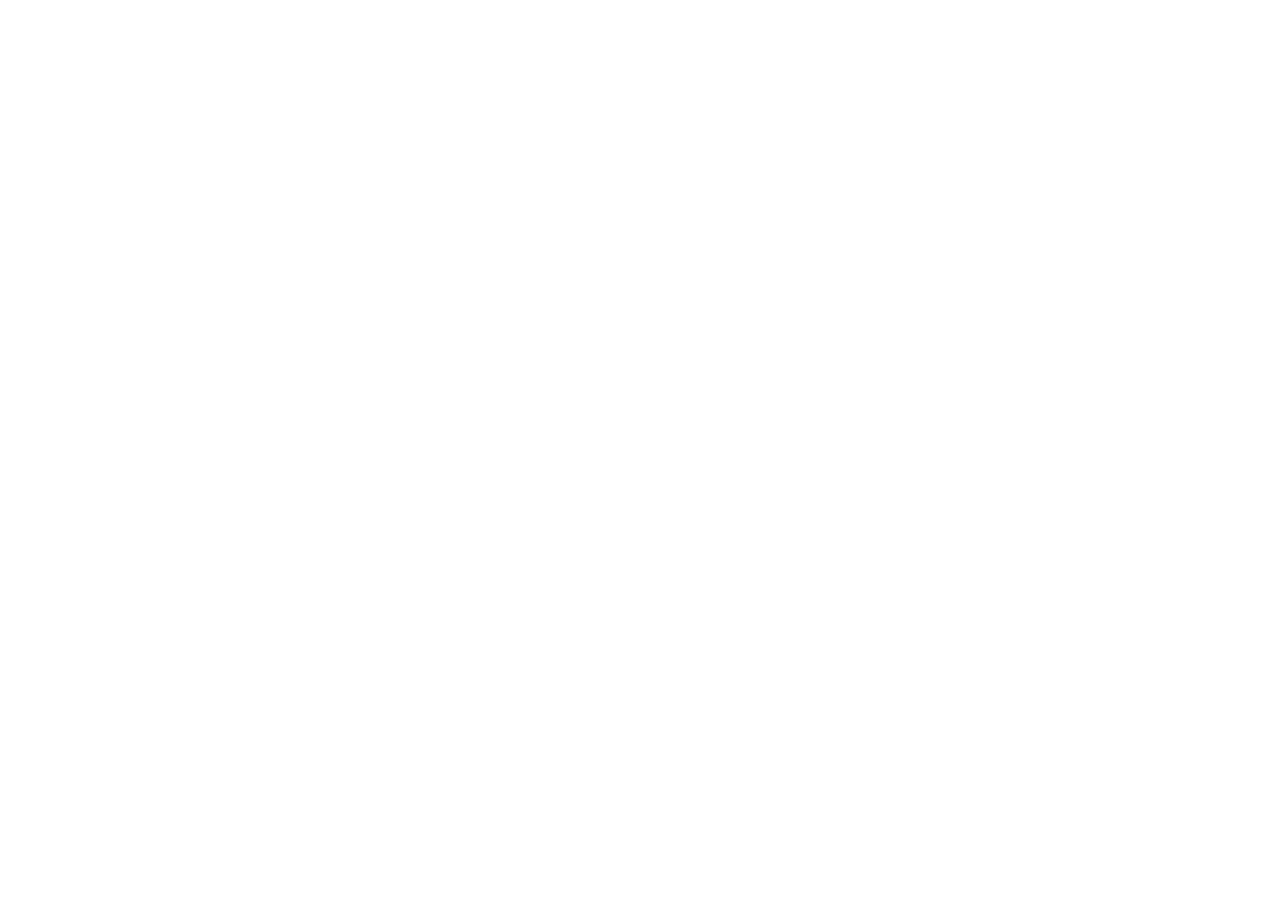
==== classtests.html @ 890bc87a "folder setup and main files added" ====
<!DOCTYPE html>
<html lang="en">
<head>
  <meta charset="UTF-8">
  <meta name="viewport" content="width=device-width, initial-scale=1.0">
  <meta http-equiv="X-UA-Compatible" content="ie=edge">

  <link rel="stylesheet" href="css/reset.css">
  <link rel="stylesheet" href="css/main.css">
  <title>Kinetic Type - Class Test</title>
</head>
<body>
  <script src="js/main.js"></script>
</body>
</html>
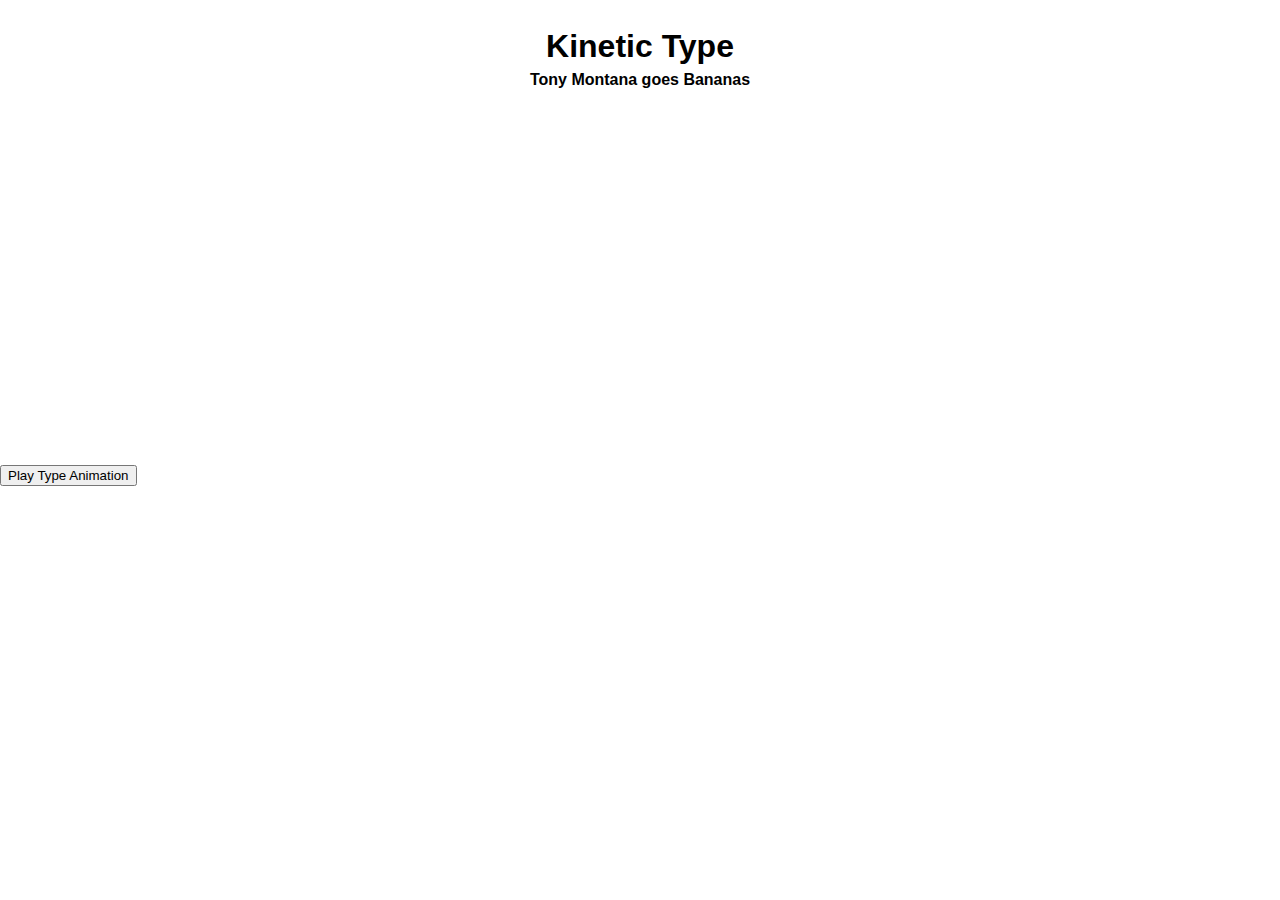
==== commit 3c9fc513: "HTML and CSS written for in-class example featuring Al Pacino" ====
--- a/classtests.html
+++ b/classtests.html
@@ -10,6 +10,21 @@
   <title>Kinetic Type - Class Test</title>
 </head>
 <body>
+  <main>
+    <h1 class="hidden">Scarface Kinetic Type</h1>
+    <h2 id="projectheader">Kinetic Type</h2>
+    <h2 id="subheader">Tony Montana goes Bananas</h2>
+
+    <audio src="audio/scarface1.mp3"></audio>
+    <!--Use the Controls to check the timer, find how to offset your animation-->
+
+    <img id="tonyvector" src="images/scarface_1.png" alt="Good ol' Al Pacino">
+
+    <div id="controls">
+      <button class="playanimation">Play Type Animation</button>
+    </div>
+  </main>
+
   <script src="js/main.js"></script>
 </body>
 </html>
--- a/css/main.css
+++ b/css/main.css
@@ -0,0 +1,44 @@
+.hidden { display: none; }
+
+body {
+  background-color: #fff;
+  color: black;
+  font-family: Arial, Helvetica, sans-serif;
+  font-size: 100%;
+}
+
+#projectheader {
+  margin: 30px 0 10px;
+  font-size: 2em;
+}
+
+#projectheader, #subheader {
+  text-align: center;
+  font-weight: bold;
+}
+
+#tonyvector {
+  opacity: 0;
+  animation-delay: 2s;
+  /*Delay when the animation starts, show up at a specific time*/
+}
+
+.gotonygo {
+  animation: zoomtony 2.5s forwards;
+}
+
+@keyframes zoomtony {
+  0% {
+    opacity: 0;
+  }
+  10% {
+    opacity: 1;
+  }
+  80% {
+    transform: scale(1.8);
+  }
+  100% {
+    opacity: 1;
+    transform: scale(1);
+  }
+}
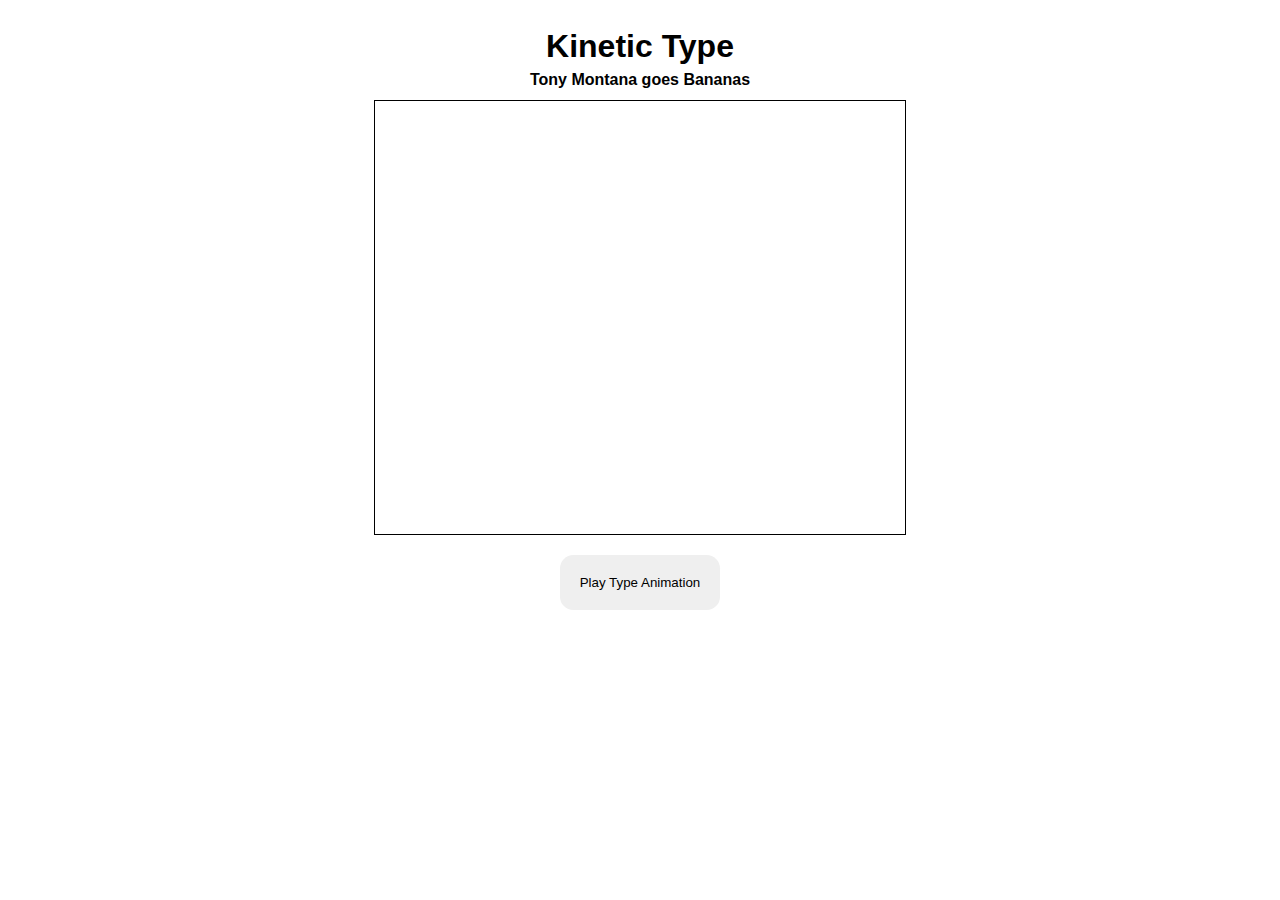
==== commit 05b271bd: "inclass tony montana test all finished" ====
--- a/classtests.html
+++ b/classtests.html
@@ -17,8 +17,40 @@
 
     <audio src="audio/scarface1.mp3"></audio>
     <!--Use the Controls to check the timer, find how to offset your animation-->
+    <section class="type">
+      <div class="typewrapper">
+        <!-- SVG HERE -->
+        <svg id="typelayout" xmlns="http://www.w3.org/2000/svg" viewBox="0 0 530 430">
 
-    <img id="tonyvector" src="images/scarface_1.png" alt="Good ol' Al Pacino">
+          <path id="you" d="M26.84,43.36,29.6,50.8c.29.83.6,1.82.81,2.58h.05c.23-.76.49-1.72.81-2.63l2.49-7.39h2.42l-3.43,9c-1.64,4.32-2.76,6.53-4.32,7.88a6.3,6.3,0,0,1-2.81,1.49l-.57-1.93a5.84,5.84,0,0,0,2-1.12A6.81,6.81,0,0,0,29,56.11a1.79,1.79,0,0,0,.18-.55A1.89,1.89,0,0,0,29,55l-4.65-11.6Zm22.55,6.19c0,4.66-3.23,6.69-6.27,6.69-3.41,0-6-2.5-6-6.48,0-4.21,2.75-6.68,6.24-6.68S49.39,45.71,49.39,49.55Zm-10,.13c0,2.76,1.59,4.84,3.82,4.84s3.83-2.06,3.83-4.89c0-2.13-1.07-4.84-3.77-4.84S39.4,47.29,39.4,49.68Zm23.4,2.84c0,1.3,0,2.44.11,3.43h-2l-.13-2.05h0a4.75,4.75,0,0,1-4.16,2.34c-2,0-4.35-1.1-4.35-5.52V43.36h2.29v7c0,2.4.73,4,2.81,4a3.33,3.33,0,0,0,3-2.08,3.38,3.38,0,0,0,.2-1.17V43.36H62.8Z"/>
+
+          <path id="say" d="M276.07,116.07a7.4,7.4,0,0,0,3.71,1.12c2.05,0,3-1,3-2.3s-.8-2.08-2.88-2.85c-2.79-1-4.1-2.53-4.1-4.39,0-2.49,2-4.54,5.34-4.54a7.74,7.74,0,0,1,3.81,1l-.7,2.05a6,6,0,0,0-3.17-.9c-1.66,0-2.59,1-2.59,2.11s.93,1.86,2.94,2.63c2.69,1,4.07,2.37,4.07,4.67,0,2.72-2.12,4.64-5.8,4.64a8.85,8.85,0,0,1-4.35-1.06ZM297.7,119l-.23-2h-.09a5.8,5.8,0,0,1-4.74,2.3,4.41,4.41,0,0,1-4.73-4.45c0-3.74,3.32-5.79,9.31-5.76v-.32c0-1.28-.35-3.58-3.52-3.58a7.72,7.72,0,0,0-4,1.15l-.64-1.85a9.52,9.52,0,0,1,5.08-1.38c4.74,0,5.89,3.23,5.89,6.34v5.79a22,22,0,0,0,.26,3.71Zm-.42-7.9c-3.07-.07-6.56.48-6.56,3.48a2.49,2.49,0,0,0,2.66,2.69,3.86,3.86,0,0,0,3.74-2.59,2.85,2.85,0,0,0,.16-.9Zm8-7.59,3.4,9.15c.35,1,.73,2.24,1,3.17h.06c.29-.93.61-2.11,1-3.23l3.08-9.09h3l-4.22,11c-2,5.31-3.39,8-5.31,9.7a7.74,7.74,0,0,1-3.46,1.82l-.7-2.37a7.43,7.43,0,0,0,2.46-1.37,8.55,8.55,0,0,0,2.37-3.14,2,2,0,0,0,.22-.67,2.44,2.44,0,0,0-.19-.74l-5.73-14.27Z"/>
+
+          <path id="hello" d="M322.2,79.19h4.93V96.1h.11a9.2,9.2,0,0,1,3.53-3.47,10.15,10.15,0,0,1,5-1.4c3.64,0,9.46,2.24,9.46,11.59V119h-4.92V103.38c0-4.37-1.63-8.06-6.28-8.06a7.07,7.07,0,0,0-6.6,4.93,6,6,0,0,0-.34,2.35V119H322.2ZM356,106.29c.11,6.67,4.36,9.41,9.29,9.41a17.76,17.76,0,0,0,7.51-1.4l.84,3.53a22.07,22.07,0,0,1-9,1.68c-8.34,0-13.33-5.49-13.33-13.66S356.14,91.23,364,91.23c8.85,0,11.2,7.78,11.2,12.77a20,20,0,0,1-.16,2.29Zm14.44-3.52c.06-3.14-1.28-8-6.83-8-5,0-7.17,4.59-7.56,8Zm10.87-23.58h4.93V119h-4.93Zm13.21,0h4.93V119h-4.93Zm37.75,26c0,10-6.95,14.4-13.5,14.4-7.34,0-13-5.38-13-13.95,0-9.07,5.94-14.39,13.44-14.39C427,91.23,432.3,96.89,432.3,105.17Zm-21.51.28c0,5.94,3.42,10.42,8.24,10.42s8.23-4.42,8.23-10.53c0-4.59-2.3-10.41-8.12-10.41S410.79,100.3,410.79,105.45Z"/>
+
+          <path id="to" d="M442.84,99v4.45h4v2.15h-4V114c0,1.92.55,3,2.11,3a6.12,6.12,0,0,0,1.64-.2l.12,2.12a6.94,6.94,0,0,1-2.49.38,3.93,3.93,0,0,1-3-1.18c-.8-.84-1.09-2.21-1.09-4v-8.44h-2.4v-2.15h2.4V99.75Zm21,12.07c0,5.73-4,8.22-7.72,8.22-4.19,0-7.42-3.07-7.42-8,0-5.18,3.39-8.22,7.68-8.22C460.86,103.11,463.87,106.34,463.87,111.08Zm-12.29.16c0,3.39,1.95,6,4.7,6s4.71-2.53,4.71-6c0-2.62-1.32-6-4.64-6S451.58,108.29,451.58,111.24Z"/>
+
+          <path id="my" d="M471.45,107.65c0-1.6,0-2.91-.13-4.19h2.47l.12,2.5h.1a5.34,5.34,0,0,1,4.86-2.85,4.58,4.58,0,0,1,4.39,3.1h.06a6.4,6.4,0,0,1,1.73-2,5.25,5.25,0,0,1,3.42-1.09c2,0,5.09,1.34,5.09,6.72V119h-2.75v-8.77c0-3-1.09-4.77-3.36-4.77a3.66,3.66,0,0,0-3.33,2.56,4.63,4.63,0,0,0-.22,1.41V119h-2.75v-9.28c0-2.46-1.09-4.26-3.24-4.26a3.84,3.84,0,0,0-3.48,2.82,3.92,3.92,0,0,0-.23,1.38V119h-2.75Zm27.3-4.19,3.39,9.15c.35,1,.74,2.24,1,3.17h.07c.28-.93.6-2.11,1-3.23l3.07-9.09h3l-4.22,11c-2,5.31-3.39,8-5.31,9.7a7.69,7.69,0,0,1-3.46,1.82l-.7-2.37a7.43,7.43,0,0,0,2.46-1.37,8.55,8.55,0,0,0,2.37-3.14,2,2,0,0,0,.22-.67,2.44,2.44,0,0,0-.19-.74l-5.72-14.27Z"/>
+
+          <path id="little" d="M135.74,135.39h3.17V161h-3.17Zm12,3.24a2,2,0,0,1-3.93,0,1.94,1.94,0,0,1,2-2A1.89,1.89,0,0,1,147.77,138.63ZM144.24,161V143.53h3.17V161Zm12.24-22.43v5H161v2.41h-4.53v9.39c0,2.16.61,3.39,2.37,3.39a7,7,0,0,0,1.84-.22l.14,2.38a7.76,7.76,0,0,1-2.8.43,4.39,4.39,0,0,1-3.42-1.33c-.9-.94-1.23-2.49-1.23-4.54v-9.5h-2.7v-2.41h2.7v-4.18Zm11.91,0v5h4.54v2.41h-4.54v9.39c0,2.16.62,3.39,2.38,3.39a6.83,6.83,0,0,0,1.83-.22l.15,2.38a7.79,7.79,0,0,1-2.81.43,4.42,4.42,0,0,1-3.42-1.33c-.9-.94-1.22-2.49-1.22-4.54v-9.5h-2.7v-2.41h2.7v-4.18Zm8.1-3.13h3.17V161h-3.17Zm10.26,17.42c.07,4.29,2.81,6.05,6,6.05a11.34,11.34,0,0,0,4.82-.9l.54,2.27a14.13,14.13,0,0,1-5.79,1.08c-5.37,0-8.57-3.53-8.57-8.78s3.09-9.4,8.17-9.4c5.69,0,7.2,5,7.2,8.21a10.93,10.93,0,0,1-.11,1.47Zm9.29-2.26c0-2-.83-5.15-4.39-5.15-3.21,0-4.61,2.95-4.86,5.15Z"/>
+
+          <path id="friend" d="M214.51,181V148.42h-5.3V143.2h5.3v-1.8c0-5.3,1.17-10.14,4.37-13.18a13.11,13.11,0,0,1,9.2-3.51,15.8,15.8,0,0,1,5.85,1.09l-.93,5.31a10.25,10.25,0,0,0-4.37-.86c-5.85,0-7.33,5.15-7.33,10.92v2h9.12v5.22H221.3V181Zm22.07-26c0-4.44-.07-8.26-.31-11.77h6l.23,7.41h.31c1.72-5.07,5.85-8.27,10.46-8.27a7.73,7.73,0,0,1,1.95.23v6.48a10.15,10.15,0,0,0-2.34-.24c-4.84,0-8.27,3.67-9.21,8.82a19.83,19.83,0,0,0-.31,3.19V181h-6.79Zm33.47-22.38a4.26,4.26,0,0,1-8.51,0,4.18,4.18,0,0,1,4.29-4.29A4.08,4.08,0,0,1,270.05,132.59ZM262.4,181V143.2h6.87V181Zm22.08-17.63c.15,9.28,6.08,13.1,12.94,13.1a24.92,24.92,0,0,0,10.46-1.94l1.17,4.91a30.65,30.65,0,0,1-12.56,2.34c-11.62,0-18.57-7.65-18.57-19s6.71-20.36,17.71-20.36c12.32,0,15.6,10.84,15.6,17.78a27.68,27.68,0,0,1-.23,3.2Zm20.12-4.91c.08-4.37-1.79-11.16-9.52-11.16-6.94,0-10,6.4-10.53,11.16Zm15.13-5c0-3.9-.08-7.09-.31-10.21h6.08l.39,6.24h.16a13.88,13.88,0,0,1,12.48-7.1c5.23,0,13.34,3.12,13.34,16.07V181H345V159.19c0-6.09-2.26-11.16-8.73-11.16a9.76,9.76,0,0,0-9.21,7,10,10,0,0,0-.46,3.2V181h-6.87Zm75.89-27.84V171.2c0,3.35.08,7.18.32,9.75h-6.16l-.32-6.55h-.15c-2.11,4.21-6.71,7.41-12.87,7.41-9.13,0-16.15-7.73-16.15-19.19-.08-12.56,7.72-20.28,16.93-20.28,5.77,0,9.67,2.73,11.39,5.77h.15V125.57Zm-6.86,33a12.22,12.22,0,0,0-.31-2.88,10.1,10.1,0,0,0-9.91-8c-7.09,0-11.31,6.24-11.31,14.59,0,7.64,3.75,14,11.16,14a10.32,10.32,0,0,0,10.06-8.19,12.15,12.15,0,0,0,.31-3Zm15.83,18.33a4.61,4.61,0,0,1,4.68-4.91c2.73,0,4.61,2,4.61,4.91a4.65,4.65,0,1,1-9.29,0Z"/>
+
+          <path id="wanna" d="M45.14,64.4l1.79,6.89c.39,1.51.76,2.91,1,4.31H48c.31-1.37.76-2.83,1.21-4.29l2.21-6.91h2.07l2.1,6.77c.5,1.63.9,3.06,1.2,4.43h.09a42,42,0,0,1,1-4.4l1.94-6.8H62.3L57.93,78H55.69l-2.07-6.47A44.67,44.67,0,0,1,52.42,67h-.06a38.49,38.49,0,0,1-1.23,4.48L49,78H46.71L42.62,64.4ZM72.16,78,72,76.24h-.08a5,5,0,0,1-4.15,2,3.86,3.86,0,0,1-4.14-3.89c0-3.28,2.91-5.07,8.15-5v-.28a2.8,2.8,0,0,0-3.08-3.14,6.72,6.72,0,0,0-3.53,1l-.56-1.63A8.47,8.47,0,0,1,69,64.09c4.15,0,5.15,2.83,5.15,5.54V74.7A18.8,18.8,0,0,0,74.4,78ZM71.79,71c-2.68,0-5.74.42-5.74,3.06a2.19,2.19,0,0,0,2.33,2.35,3.36,3.36,0,0,0,3.27-2.27,2.38,2.38,0,0,0,.14-.78Zm6.36-3c0-1.4,0-2.55-.11-3.67h2.18l.14,2.24h.06a5,5,0,0,1,4.48-2.55c1.87,0,4.79,1.12,4.79,5.77V78H87.22V70.14c0-2.19-.81-4-3.13-4a3.5,3.5,0,0,0-3.31,2.52,3.62,3.62,0,0,0-.17,1.15V78H78.15Zm15.54,0c0-1.4,0-2.55-.11-3.67h2.18l.14,2.24H96a5,5,0,0,1,4.48-2.55c1.87,0,4.79,1.12,4.79,5.77V78h-2.47V70.14c0-2.19-.81-4-3.13-4a3.5,3.5,0,0,0-3.31,2.52,3.62,3.62,0,0,0-.17,1.15V78H93.69Zm23,9.88-.19-1.71h-.09a5,5,0,0,1-4.14,2,3.86,3.86,0,0,1-4.14-3.89c0-3.28,2.91-5.07,8.14-5v-.28a2.79,2.79,0,0,0-3.08-3.14,6.68,6.68,0,0,0-3.52,1l-.56-1.63a8.47,8.47,0,0,1,4.45-1.2c4.14,0,5.15,2.83,5.15,5.54V74.7A19.93,19.93,0,0,0,119,78ZM116.37,71c-2.69,0-5.74.42-5.74,3.06A2.18,2.18,0,0,0,113,76.44a3.37,3.37,0,0,0,3.28-2.27,2.67,2.67,0,0,0,.14-.78Z"/>
+
+          <path id="play" d="M19.16,92.82c0-1.73-.06-3.13-.11-4.42h2.21l.11,2.32h.06a5.31,5.31,0,0,1,4.81-2.63C29.52,88.09,32,90.86,32,95c0,4.87-3,7.28-6.16,7.28a4.76,4.76,0,0,1-4.17-2.13h-.06v7.36H19.16Zm2.43,3.61a5.18,5.18,0,0,0,.12,1,3.79,3.79,0,0,0,3.69,2.89c2.61,0,4.12-2.13,4.12-5.24,0-2.72-1.43-5-4-5a3.94,3.94,0,0,0-3.73,3,4.18,4.18,0,0,0-.17,1Zm13.5-14.36h2.46V102H35.09ZM49.2,102,49,100.24h-.09a5,5,0,0,1-4.14,2,3.86,3.86,0,0,1-4.15-3.89c0-3.28,2.92-5.07,8.15-5v-.28a2.8,2.8,0,0,0-3.08-3.14,6.75,6.75,0,0,0-3.53,1l-.56-1.63a8.51,8.51,0,0,1,4.46-1.2c4.14,0,5.15,2.83,5.15,5.54V98.7a18.87,18.87,0,0,0,.22,3.25ZM48.84,95c-2.69,0-5.74.42-5.74,3.06a2.18,2.18,0,0,0,2.32,2.35,3.37,3.37,0,0,0,3.28-2.27,2.67,2.67,0,0,0,.14-.78Zm7-6.63,3,8c.31.89.65,2,.87,2.77h.06c.25-.81.53-1.85.87-2.83l2.68-7.95h2.61l-3.7,9.66c-1.76,4.65-3,7-4.65,8.48a6.67,6.67,0,0,1-3,1.6l-.62-2.07a6.54,6.54,0,0,0,2.16-1.21,7.45,7.45,0,0,0,2.07-2.74,1.84,1.84,0,0,0,.2-.59,2.16,2.16,0,0,0-.17-.64l-5-12.49Z"/>
+
+          <path id="rough" d="M123.33,88.12a68,68,0,0,1,1.06,12.59c0,7-1.28,11.53-4.15,14.7a12.67,12.67,0,0,1-9.65,4c-6.71,0-11.16-4.23-13-9.58H97.4c-1.36,3.92-5,6.26-10.26,7.46-7.08,1.66-12,2.87-13.94,3.92v-6.78c1.43-.83,5.8-2,12.13-3.39,7-1.51,9.66-4.23,9.88-10.18V94.68h-22V88.12Zm-23.14,6.56v6.71c0,7,3.84,11.46,9.65,11.46,6.56,0,9.42-4.75,9.5-11.69a26.34,26.34,0,0,0-.61-6.48Zm-1.06,77.65c-17.49,0-26.76-10.63-26.76-23.59,0-13.42,10.4-22.85,25.78-22.85,16.14,0,26.69,10,26.69,23.6C124.84,163.36,114.21,172.33,99.13,172.33ZM98.3,132.9c-10.85,0-20.58,5.88-20.58,16.21S87.3,165.4,98.83,165.4c10.1,0,20.66-5.28,20.66-16.21S109.46,132.9,98.3,132.9ZM124,187.42H93.93c-11.38,0-16.21,5.05-16.21,11.84,0,7.53,5,12.36,16.21,12.36H124v6.63H94.38c-15.6,0-22-8.21-22-19.22,0-10.41,5.95-18.25,21.71-18.25H124Zm-48.55,80.9a47.25,47.25,0,0,1-2.79-15.61c0-7.69,2-14,6.71-19,4.22-4.37,11-7.08,18.92-7.08,15.16.07,26.24,10.48,26.24,27.52a31.31,31.31,0,0,1-2.34,12.66l-5.35-1.58A26.3,26.3,0,0,0,119,254c0-12.37-7.69-20.44-20.44-20.44s-20.5,7.77-20.5,19.61c0,4.29.6,7.23,1.35,8.74H94.61V251.58h5.28v16.74ZM124,284.91H102.75v24.58H124v6.63H73.2v-6.63H97V284.91H73.2v-6.56H124ZM77,330.75a4.46,4.46,0,0,1,4.75,4.53c0,2.64-2,4.45-4.75,4.45a4.49,4.49,0,1,1,0-9Zm10.56,1.66,2-.15c4.07-.45,8.52.91,13,4.68,4,3.39,6.94,5.27,10.33,5.27,3.84,0,6.41-2.41,6.48-7.16a13.4,13.4,0,0,0-2.33-7.61l4.75-1.81c1.81,2.49,3,6.78,3,10.78,0,8.67-5.35,12.59-11.08,12.59-5.13,0-8.82-2.86-13.12-6.48-3.92-3.32-7.24-4.53-11.08-4.3l-2,.07Z"/>
+
+          <path id="ok" d="M194.32,84.55c0,23.2-14.1,35.5-31.3,35.5-17.8,0-30.3-13.8-30.3-34.2,0-21.4,13.3-35.41,31.3-35.41C182.42,50.44,194.32,64.55,194.32,84.55ZM142,85.65c0,14.4,7.8,27.3,21.5,27.3s21.6-12.7,21.6-28c0-13.4-7-27.4-21.5-27.4S142,70.85,142,85.65Zm56.1-34.11h8.7V84.05h.3c1.8-2.6,3.6-5,5.3-7.2L233,51.54h10.8l-24.4,28.61,26.3,38.8h-10.3l-22.2-33.1-6.4,7.4V119h-8.7Zm51,62.21c0-3.7,2.5-6.3,6-6.3s5.9,2.6,5.9,6.3-2.3,6.3-6,6.3C251.51,120.05,249.11,117.35,249.11,113.75Z"/>
+
+        </svg>
+        <!-- End of SVG -->
+
+        <img id="tonyvector" src="images/scarface_1.png" alt="Good ol' Al Pacino">
+
+      </div> <!-- End of SVG -->
+    </section>
 
     <div id="controls">
       <button class="playanimation">Play Type Animation</button>
--- a/css/main.css
+++ b/css/main.css
@@ -1,3 +1,9 @@
+* {
+  margin: 0;
+  padding: 0;
+  border: none;
+}
+
 .hidden { display: none; }
 
 body {
@@ -5,6 +11,29 @@
   color: black;
   font-family: Arial, Helvetica, sans-serif;
   font-size: 100%;
+}
+
+.type { margin-top: 12px; }
+
+.typewrapper {
+  width: 530px;
+  border: thin solid black;
+  margin: 0 auto;
+  overflow: hidden;
+  position: relative;
+}
+svg { width: 100%; }
+
+#typelayout path { opacity: 0; }
+
+.textanimation { animation: fadewords 0.2s forwards; }
+
+#controls { text-align: center; }
+#controls button {
+  padding: 20px;
+  cursor: pointer;
+  margin-top: 1.5em;
+  border-radius: 1em;
 }
 
 #projectheader {
@@ -18,10 +47,25 @@
 }
 
 #tonyvector {
+  position: absolute;
+  top: 139px;
+  left: 255px;
+  height: 300px;
   opacity: 0;
   animation-delay: 2s;
   /*Delay when the animation starts, show up at a specific time*/
 }
+
+#wanna { animation-delay: 0.25s; }
+#play { animation-delay: 0.3s; }
+#rough { animation-delay: 0.5s; }
+#ok { animation-delay: 1.5s; }
+#say { animation-delay: 2.7s;}
+#hello { animation-delay: 3s; }
+#to, #my { animation-delay: 3.6s; }
+#little { animation-delay: 4s; }
+#friend { animation-delay: 4.2s; }
+
 
 .gotonygo {
   animation: zoomtony 2.5s forwards;
@@ -42,3 +86,37 @@
     transform: scale(1);
   }
 }
+
+@keyframes fadewords {
+  0% { opacity: 0; }
+  100% { opacity: 1; }
+}
+
+
+/* animation name - delay - direction - duration - loop or not */
+.containerturn {
+  animation: turncontainer 0.2s linear 0.5s forwards,
+  turnagain 0.3s linear 1s forwards,
+  resetcontainer 0.8s linear 4s forwards;
+ }
+@keyframes turncontainer {
+  100% {
+    transform: rotate(-90deg) scale(1.5) translate(31%, -3%);
+  }
+}
+@keyframes turnagain {
+  0% {
+    transform: rotate(-90deg) scale(1.5) translate(31%, -3%);
+  }
+  100% {
+    transform: rotate(0deg) scale(1.2) translate(-16%, 11%);
+  }
+}
+@keyframes resetcontainer {
+  0% {
+    transform: rotate(0deg) scale(1.4) translate(-13%, 11%);
+  }
+  100% {
+    transform: scale(1) translate(0%, 0%);
+  }
+}
